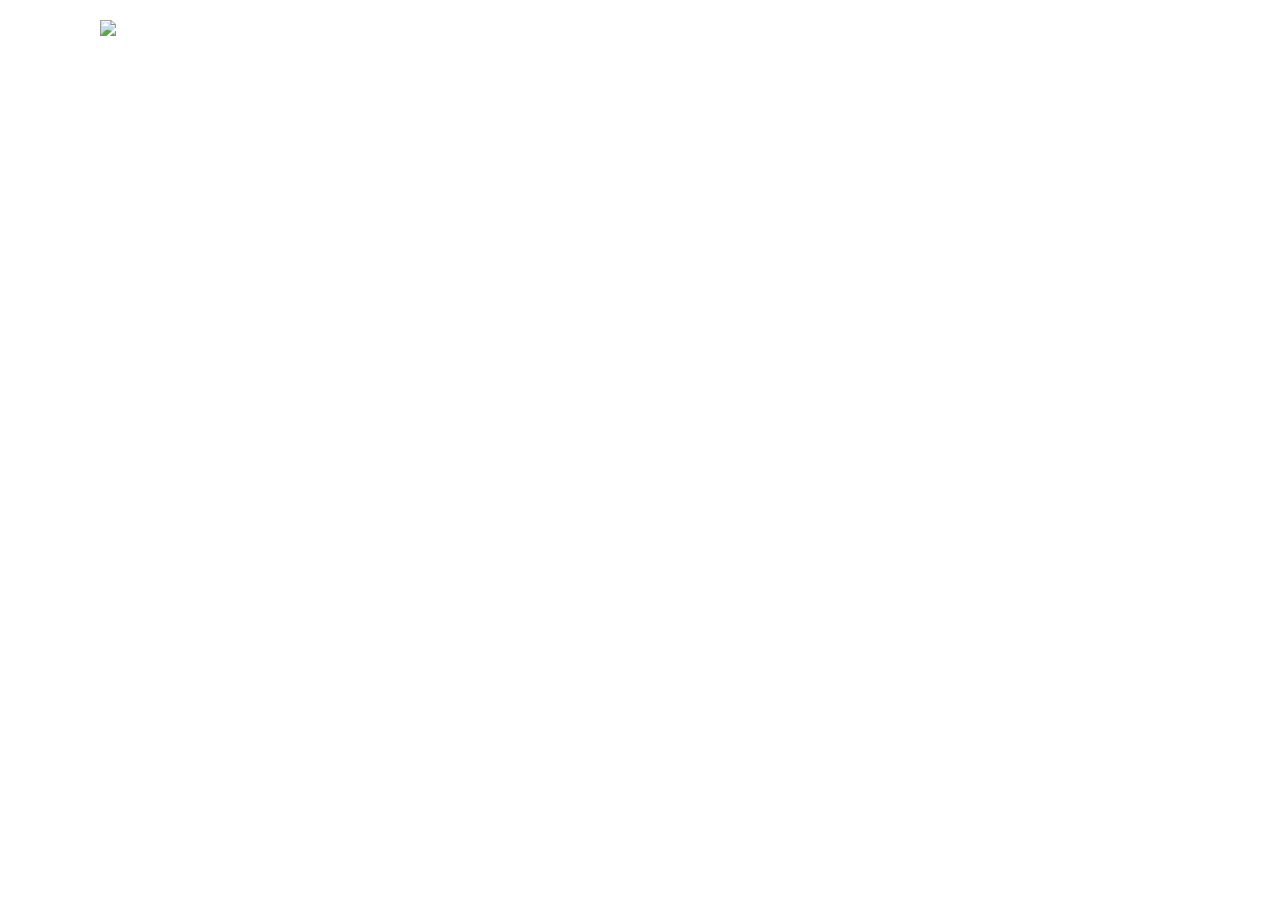
==== photographer.html @ 742798df "P6 update" ====
<!DOCTYPE html>
<html lang="fr">

    <!--
        1. code beautify
        2. head content refactoring + comments
        3. load js file as a module
        1. remove onclick attributes on buttons, add ids
    -->

    <head>
        <!-- page title -->
        <title>Fisheye - photographe</title>
        <!-- browser tab icon -->
        <link rel="icon" type="image/png" href="assets/favicon.png">
        <!-- file metadata -->
        <meta charset="utf-8" />
        <meta name="viewport" content="width=device-width, initial-scale=1.0" />
        <meta name="author" content="mulekick" />
        <meta name="description" content="code is crappy af as usual" />
        <!-- normalize css file -->
        <link rel="stylesheet" type="text/css" href="css/normalize.css" />
        <!-- main css file -->
        <link rel="stylesheet" type="text/css" href="css/style.css" />
        <!-- google fonts css file -->
        <link href="https://fonts.googleapis.com/css?family=DM+Sans&display=swap" rel="stylesheet">
    </head>

    <body>
        <header>
            <img src="assets/images/logo.png" class="logo" />
        </header>
        <main id="main">
        </main>
        <div id="contact_modal">
            <div class="modal">
                <header>
                    <h2>Contactez-moi</h2>
                    <img id="contact-close" src="assets/icons/close.svg" />
                </header>
                <form>
                    <div>
                        <label>Prénom</label>
                        <input />
                    </div>
                    <button class="contact_button">Envoyer</button>
                </form>
            </div>
        </div>
        <!-- main js file -->
        <script type="module" src="scripts/pages/photographer.js"></script>
    </body>

</html>
---- css/style.css ----
@import url("photographer.css");

body {
    font-family: "DM Sans", sans-serif;
    margin: 0;
}

header {
    display: flex;
    flex-direction: row;
    justify-content: space-between;
    align-items: center;
    height: 90px;
}

h1 {
    color: #901C1C;
    margin-right: 100px;
    /* added styles */
    font-weight: 100;
}

.logo {
    height: 50px;
    margin-left: 100px;
}

.photographer_section {
    display: grid;
    grid-template-columns: 1fr 1fr 1fr;
    gap: 70px;
    margin-top: 100px;
}

.photographer_section article {
    justify-self: center;
    display: flex;
    justify-content: center;
    align-items: center;
    flex-direction: column;
}


.photographer_section article a {
    text-decoration: none;
    text-align: center;
    }

.photographer_section article h2 {
    color: #D3573C;
    font-size: 36px;
    /* added styles */
    margin: 15px 0 5px 0;
    font-weight: 100;
}

.photographer_section article img {
    height: 200px;
    width: 200px;
    /* added styles */
    border-radius: 100px;
    object-fit: cover;
}

/* ------ START ADDED STYLES ------ */
.photographer_section article div {
    display: flex;
    flex-direction: column;
    align-items: center;
}

.photographer_section article div > span:nth-child(1) {
    color: #901C1C;
    font-size: 12.5px;
}

.photographer_section article div > span:nth-child(2) {
    font-size: 10px;
}

.photographer_section article div > span:nth-child(3) {
    color: #525252;
    font-size: 10px;
}
/* ------- END ADDED STYLES ------- */
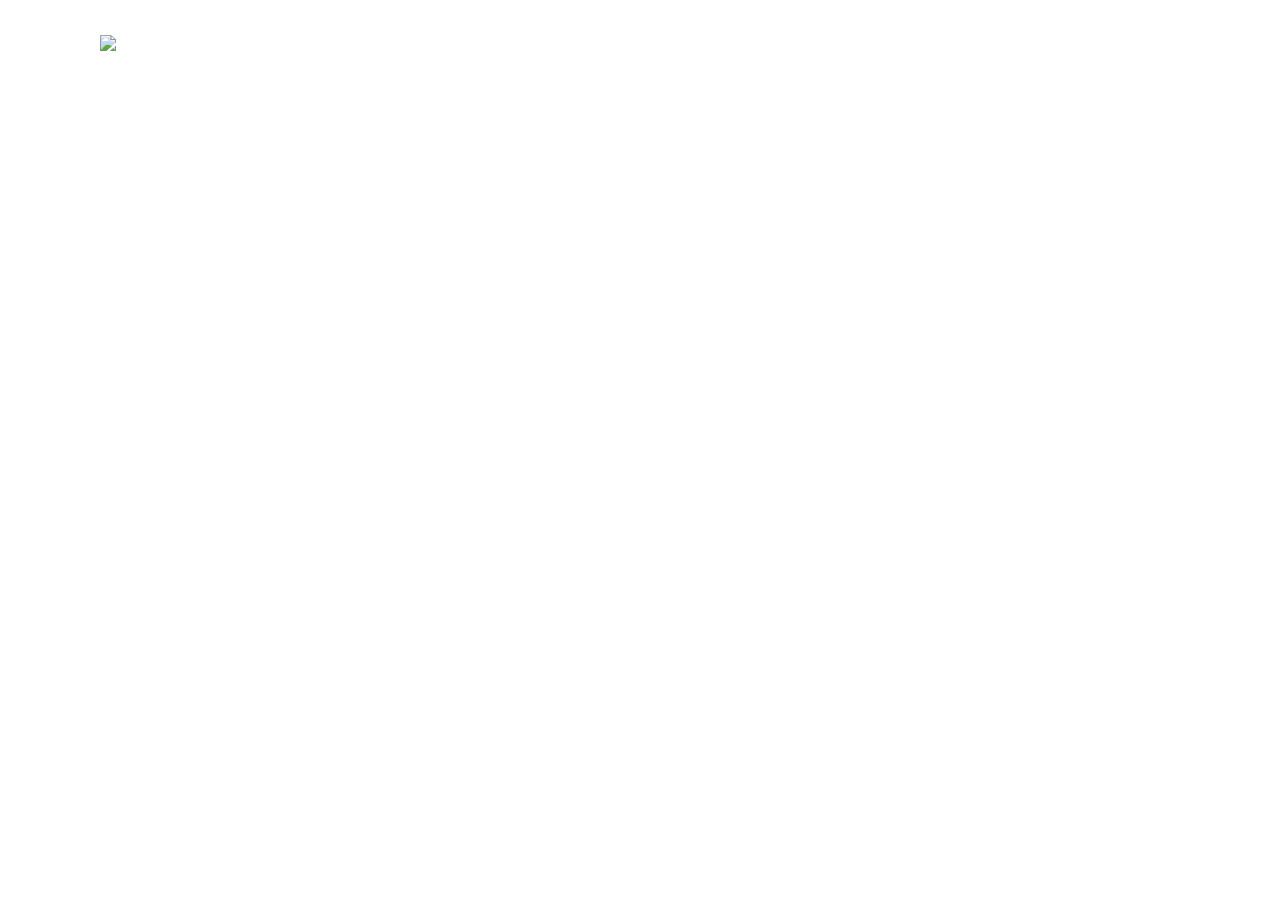
==== commit 193ed665: "P6 update" ====
--- a/photographer.html
+++ b/photographer.html
@@ -20,17 +20,23 @@
         <meta name="description" content="code is crappy af as usual" />
         <!-- normalize css file -->
         <link rel="stylesheet" type="text/css" href="css/normalize.css" />
+        <!-- font awesome css file -->
+        <link rel='stylesheet' type="text/css" href='css/fa/all.css' />
+        <!-- google fonts CDN -->
+        <link rel="stylesheet" type="text/css" href="https://fonts.googleapis.com/css?family=DM+Sans&display=swap">
         <!-- main css file -->
         <link rel="stylesheet" type="text/css" href="css/style.css" />
-        <!-- google fonts css file -->
-        <link href="https://fonts.googleapis.com/css?family=DM+Sans&display=swap" rel="stylesheet">
     </head>
 
     <body>
         <header>
-            <img src="assets/images/logo.png" class="logo" />
+            <a href="index.html">
+                <img src="assets/images/logo.png" class="logo" />
+            </a>
         </header>
         <main id="main">
+            <div class="photograph-media-list">
+            </div>
         </main>
         <div id="contact_modal">
             <div class="modal">
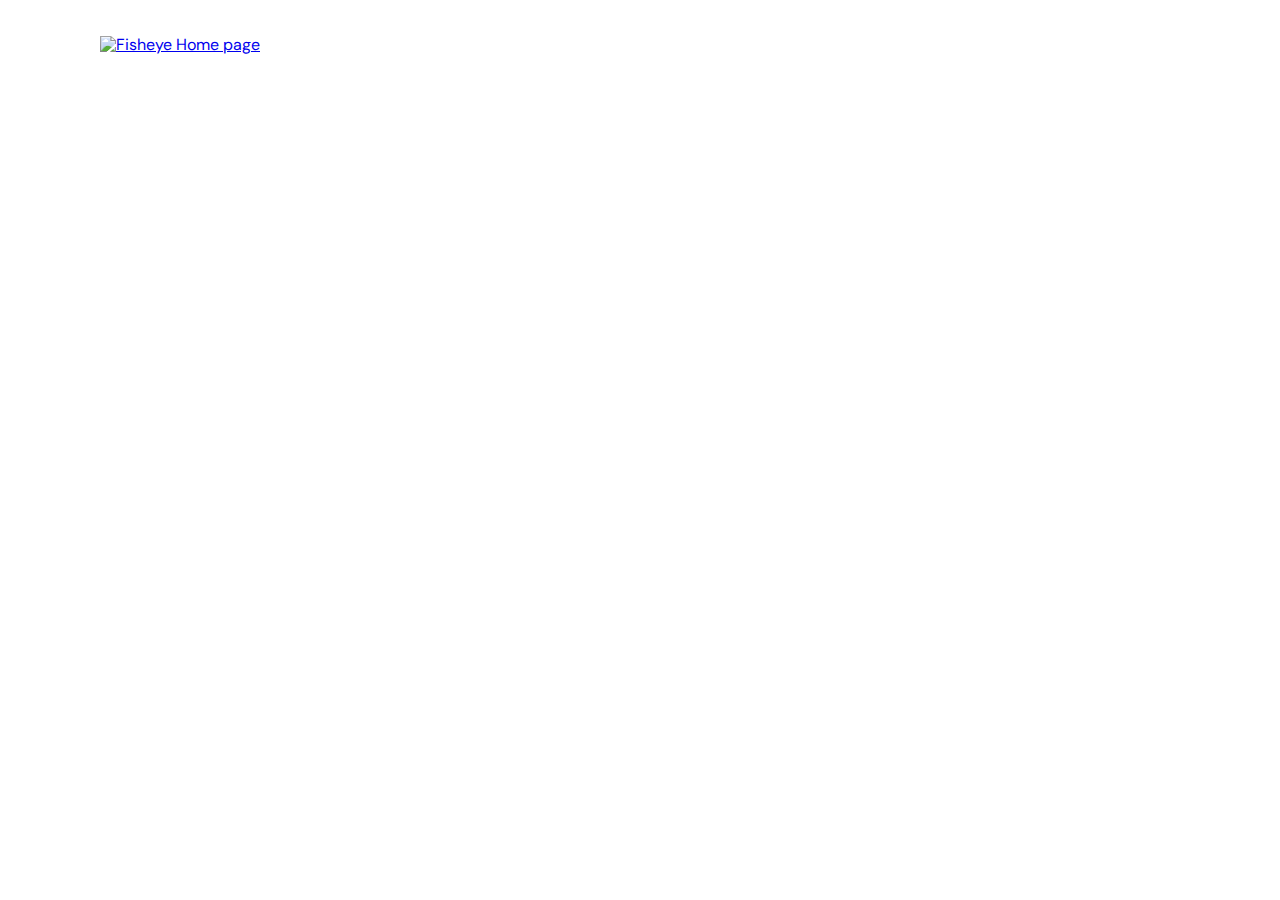
==== commit a78be89b: "accessibility layer part 1" ====
--- a/photographer.html
+++ b/photographer.html
@@ -31,23 +31,34 @@
     <body>
         <header>
             <a href="index.html">
-                <img src="assets/images/logo.png" class="logo" />
+                <img src="assets/images/logo.png" class="logo" alt="Fisheye Home page" />
             </a>
         </header>
         <main id="main">
-            <div class="photograph-media-list">
-            </div>
+            <!-- header, sorting and likes related DOM elements will be generated on the fly and inserted here -->
         </main>
         <div id="contact_modal">
             <div class="modal">
                 <header>
                     <h2>Contactez-moi</h2>
-                    <img id="contact-close" src="assets/icons/close.svg" />
+                    <img id="contact-close" src="assets/icons/close-form.svg" />
                 </header>
-                <form>
+                <form id="contact-form" action="#" method="post">
                     <div>
-                        <label>Prénom</label>
-                        <input />
+                        <label for="first">Prénom</label>
+                        <input type="text" id="first" name="first" />
+                    </div>
+                    <div>
+                        <label for="last">Nom</label>
+                        <input type="text" id="last" name="last" />
+                    </div>
+                    <div>
+                        <label for="email">Email</label>
+                        <input type="email" id="email" name="email" />
+                    </div>
+                    <div>
+                        <label for="message">Votre message</label>
+                        <textarea id="message" name="message"></textarea>
                     </div>
                     <button class="contact_button">Envoyer</button>
                 </form>
--- a/css/style.css
+++ b/css/style.css
@@ -69,16 +69,21 @@
     align-items: center;
 }
 
-.photographer_section article div > span:nth-child(1) {
+.photographer_section article div > p {
+    margin-block-start: 0px;
+    margin-block-end: 0px;
+}
+
+.photographer_section article div > p:nth-child(1) {
     color: #901C1C;
     font-size: 12.5px;
 }
 
-.photographer_section article div > span:nth-child(2) {
+.photographer_section article div > p:nth-child(2) {
     font-size: 10px;
 }
 
-.photographer_section article div > span:nth-child(3) {
+.photographer_section article div > p:nth-child(3) {
     color: #525252;
     font-size: 10px;
 }
